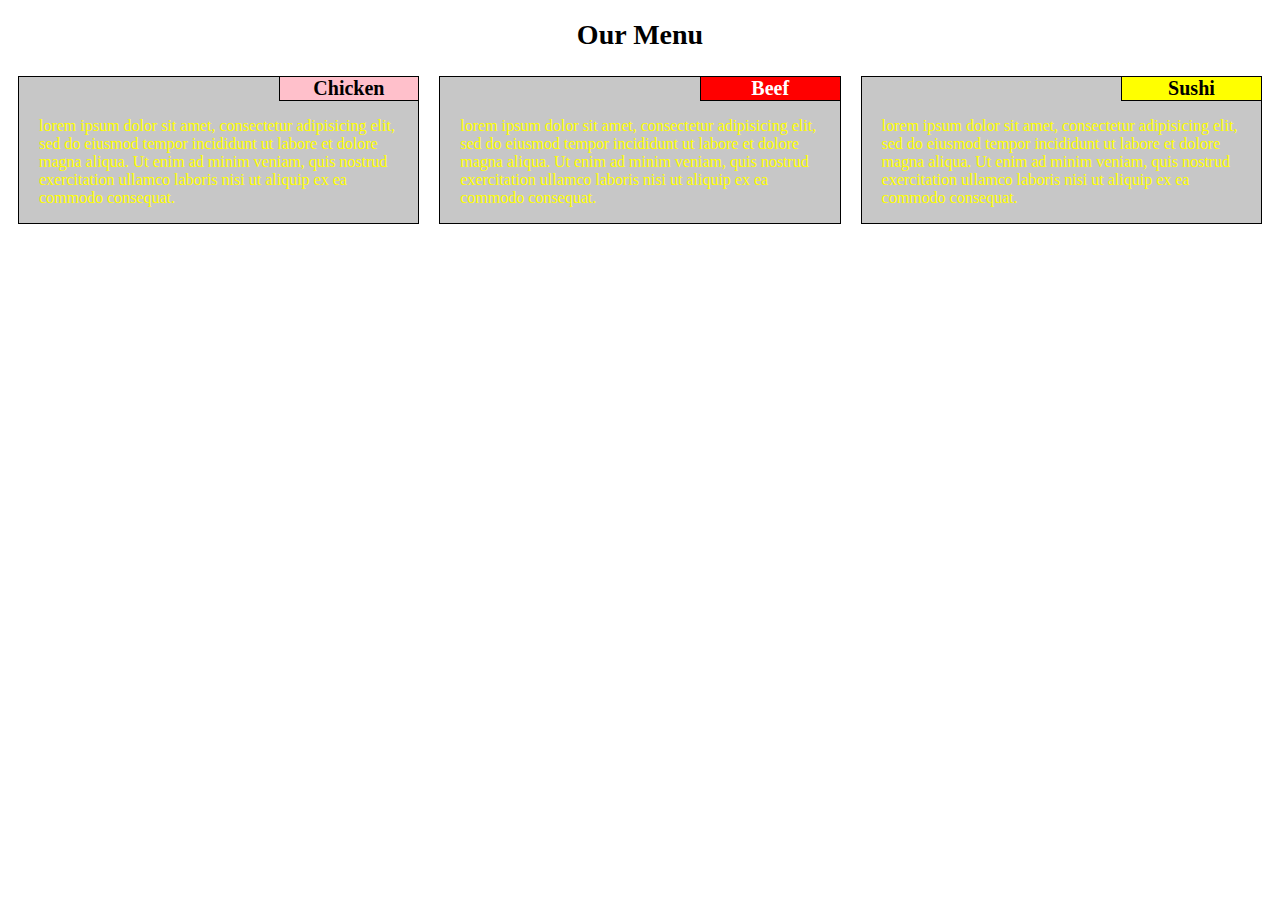
==== site/index.html @ 1b56337c "Initialize" ====
<!DOCTYPE html>
<html>
<head>
<meta charset="utf-8">
<meta name="viewport" content="width=device-width, initial-scale=1">
<title>Assignment Solution for Module 2</title>
<link rel="stylesheet" href="css/styles.css">

</head>
<body>
<h1>Our Menu</h1>

<div class="row">
  <div class="col-lg-4 col-md-6 col-sm-12">
     <div class="section">
     <h2 class="chicken">Chicken</h2>
     <p>lorem ipsum dolor sit amet, consectetur adipisicing elit, sed do eiusmod tempor incididunt ut labore et dolore magna aliqua. Ut enim ad minim veniam, quis nostrud exercitation ullamco laboris nisi ut aliquip ex ea commodo consequat.</p>
  </div></div>
 <div class="col-lg-4 col-md-6 col-sm-12">
     <div class="section">
     <h2 class="beef">Beef</h2>
     <p>lorem ipsum dolor sit amet, consectetur adipisicing elit, sed do eiusmod tempor incididunt ut labore et dolore magna aliqua. Ut enim ad minim veniam, quis nostrud exercitation ullamco laboris nisi ut aliquip ex ea commodo consequat.</p>
  </div></div>
   <div class="col-lg-4 col-md-12 col-sm-12">
     <div class="section">
     <h2 class="sushi">Sushi</h2>
     <p>lorem ipsum dolor sit amet, consectetur adipisicing elit, sed do eiusmod tempor incididunt ut labore et dolore magna aliqua. Ut enim ad minim veniam, quis nostrud exercitation ullamco laboris nisi ut aliquip ex ea commodo consequat.</p>
  </div></div>
</div>

</body>
</html>
---- site/css/styles.css ----
<style>

* {
  box-sizing: border-box;
}

h1 {
  margin-bottom: 15px;
  text-align: center;
  font-size: 175%;
}

h2 {
  margin-top: 0px;
}

p {
  width: 90%;
  margin-right: auto;
  margin-left: auto;
  color: yellow;
}

.row {
  width: 100%;
}

.section {
  background-color: #c7c7c7;    
  border: 1px solid black; 
  margin-right: 10px;    
  margin-left: 10px;    
  margin-bottom: 10px;
  margin-top: 10px;      
}

.chicken {
  margin-left: 65%;
  font-size: 125%;
  border: 1px solid black;
  border-right: none;
  border-top: none;    
  background-color: pink;
  text-align: center;
}

.beef {
  margin-left: 65%;
  font-size: 125%;
  border: 1px solid black;
  border-right: none;    
  border-top: none;
  background-color: red;
  text-align: center;
  color: white;
}

.sushi {
  margin-left: 65%;
  font-size: 125%;
  border: 1px solid black;
  border-right: none;    
  border-top: none;
  background-color: yellow;
  text-align: center;
}

@media (min-width: 992px) {
  .col-lg-1, .col-lg-2, .col-lg-3, .col-lg-4, .col-lg-5, .col-lg-6, .col-lg-7, .col-lg-8, .col-lg-9, .col-lg-10, .col-lg-11, .col-lg-12 {
  float: left;
  }
  .col-lg-1 {
    width: 8.33%;
  }
  .col-lg-2 {
    width: 16.66%;
  }
  .col-lg-3 {
    width: 25%;
  }
  .col-lg-4 {
    width: 33.33%;
  }
  .col-lg-5 {
    width: 41.66%;
  }
  .col-lg-6 {
    width: 50%;
  }
  .col-lg-7 {
    width: 58.33%;
  }
  .col-lg-8 {
    width: 66.66%;
  }
  .col-lg-9 {
    width: 74.99%;
  }
  .col-lg-10 {
    width: 83.33%;
  }
  .col-lg-11 {
    width: 91.66%;
  }
  .col-lg-12 {
    width: 100%;
  }
}

@media (min-width: 768px) and (max-width: 991px) {
  .col-md-1, .col-md-2, .col-md-3, .col-md-4, .col-md-5, .col-md-6, .col-md-7, .col-md-8, .col-md-9, .col-md-10, .col-md-11, .col-md-12 {
    float: left;
  }
  .col-md-1 {
    width: 8.33%;
  }
  .col-md-2 {
    width: 16.66%;
  }
  .col-md-3 {
    width: 25%;
  }
  .col-md-4 {
    width: 33.33%;
  }
  .col-md-5 {
    width: 41.66%;
  }
  .col-md-6 {
    width: 50%;
  }
  .col-md-7 {
    width: 58.33%;
  }
  .col-md-8 {
    width: 66.66%;
  }
  .col-md-9 {
    width: 74.99%;
  }
  .col-md-10 {
    width: 83.33%;
  }
  .col-md-11 {
    width: 91.66%;
  }
  .col-md-12 {
    width: 100%;
  }
}

@media (max-width: 767px) {
  .col-sm-1, .col-sm-2, .col-sm-3, .col-sm-4, .col-sm-5, .col-sm-6, .col-sm-7, .col-sm-8, .col-sm-9, .col-sm-10, .col-sm-11, .col-sm-12 {
    float: left;
  }
  .col-sm-1 {
    width: 8.33%;
  }
  .col-sm-2 {
    width: 16.66%;
  }
  .col-sm-3 {
    width: 25%;
  }
  .col-sm-4 {
    width: 33.33%;
  }
  .col-sm-5 {
    width: 41.66%;
  }
  .col-sm-6 {
    width: 50%;
  }
  .col-sm-7 {
    width: 58.33%;
  }
  .col-sm-8 {
    width: 66.66%;
  }
  .col-sm-9 {
    width: 74.99%;
  }
  .col-sm-10 {
    width: 83.33%;
  }
  .col-sm-11 {
    width: 91.66%;
  }
  .col-sm-12 {
    width: 100%;
  }
}

</style>
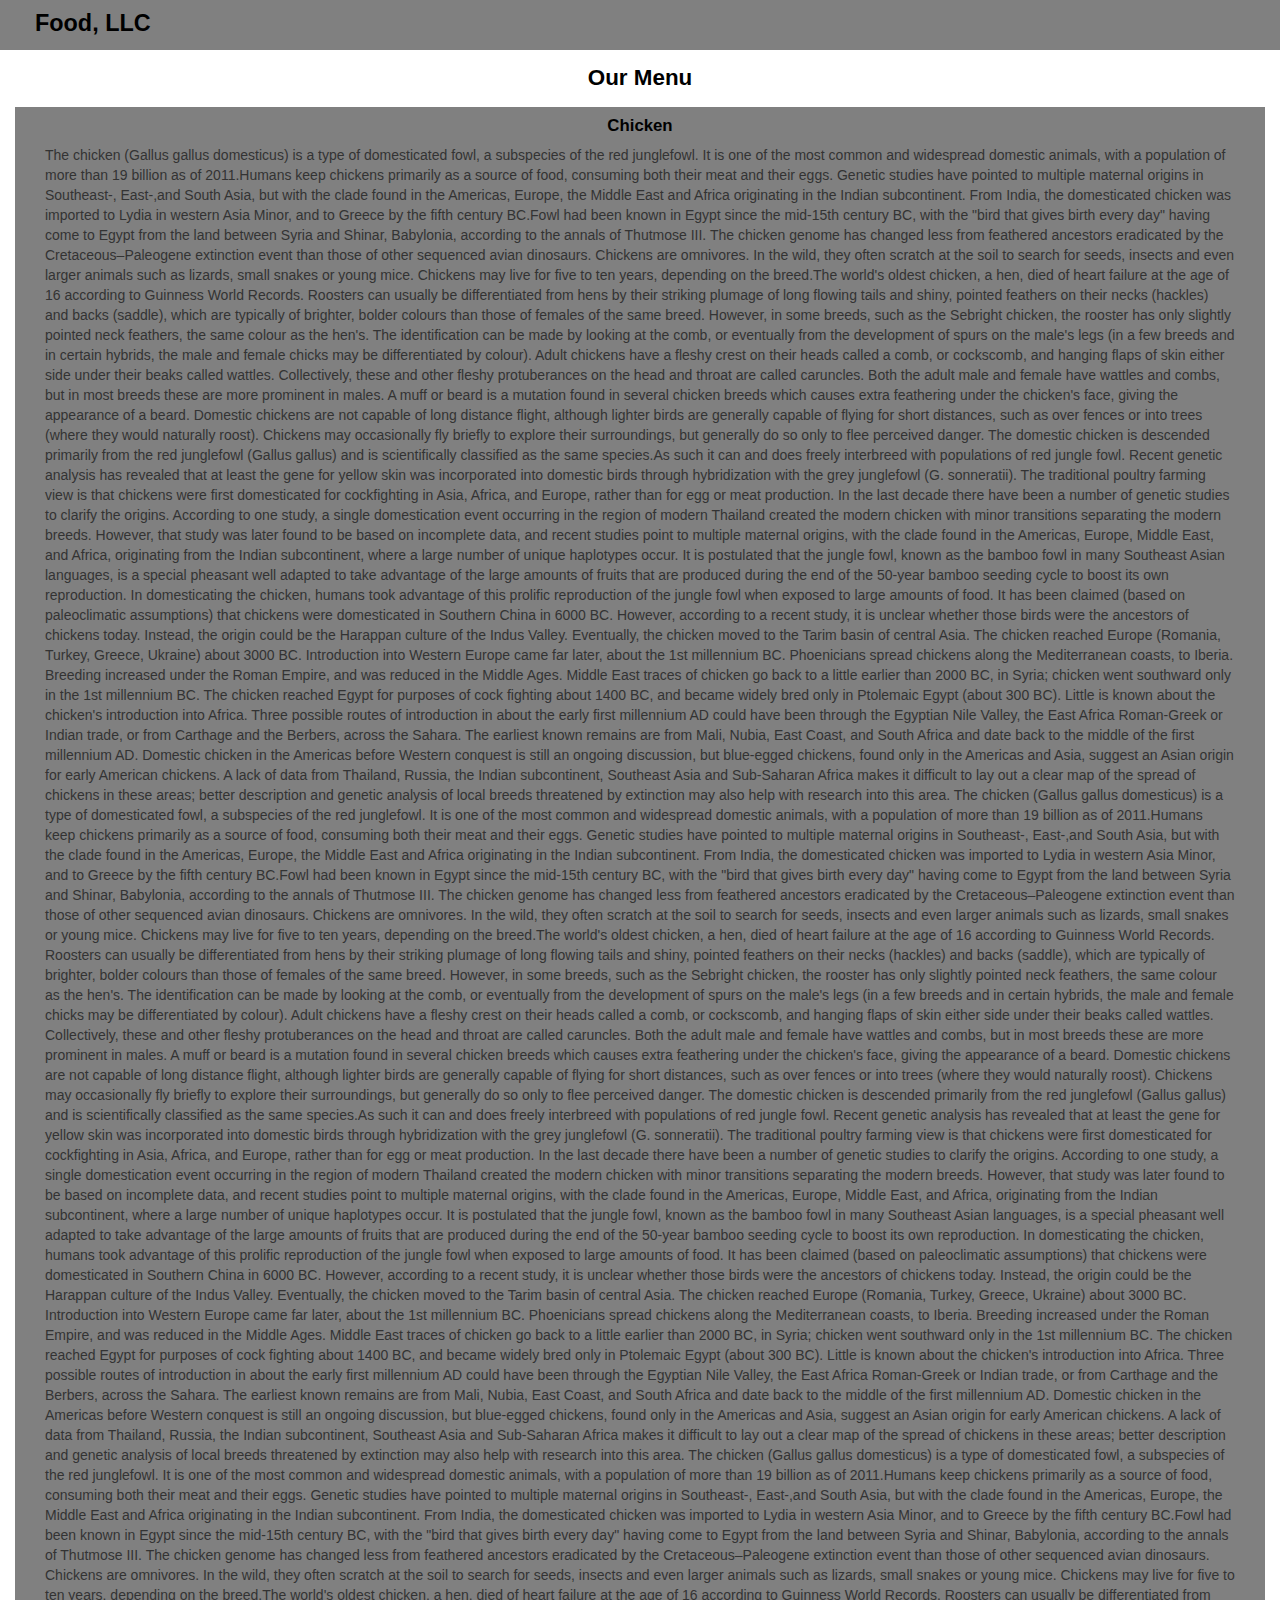
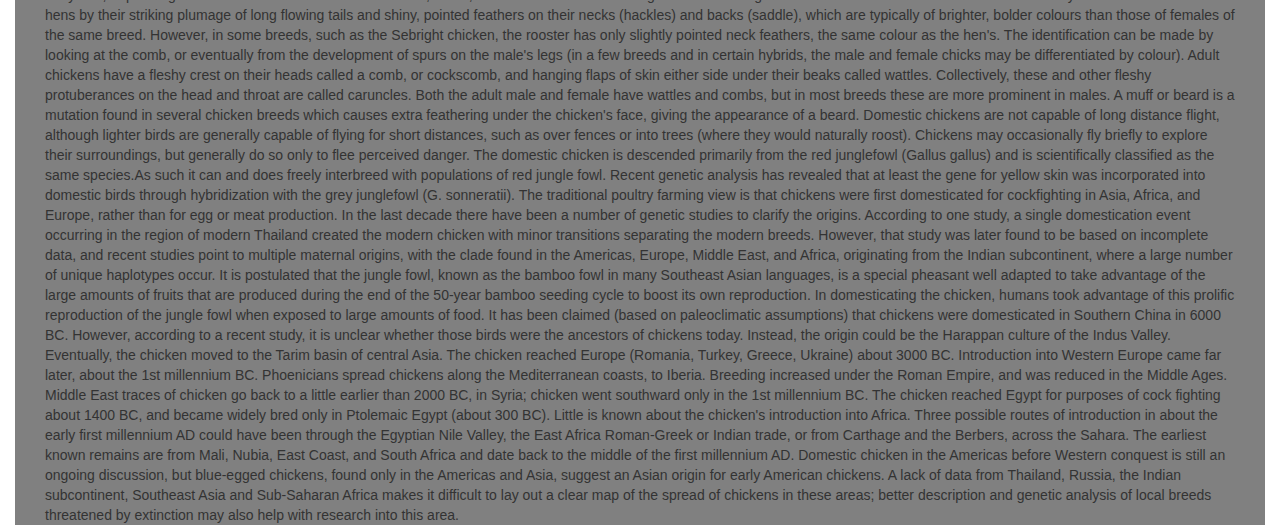
==== commit d5df6d7a: "Solution" ====
--- a/site/index.html
+++ b/site/index.html
@@ -1,32 +1,57 @@
-<!DOCTYPE html>
-<html>
-<head>
-<meta charset="utf-8">
-<meta name="viewport" content="width=device-width, initial-scale=1">
-<title>Assignment Solution for Module 2</title>
-<link rel="stylesheet" href="css/styles.css">
-
-</head>
+<!doctype html>
+<html lang="en">
+  <head>
+    <meta charset="utf-8">
+    <meta http-equiv="X-UA-Compatible" content="IE=edge">
+    <meta name="viewport" content="width=device-width, initial-scale=1">
+  
+    <title>Boostrap Starter Page</title>
+    <link rel="stylesheet" href="css/bootstrap.min.css">
+    <link rel="stylesheet" href="css/styles.css">
+  </head>
 <body>
-<h1>Our Menu</h1>
-
-<div class="row">
-  <div class="col-lg-4 col-md-6 col-sm-12">
-     <div class="section">
-     <h2 class="chicken">Chicken</h2>
-     <p>lorem ipsum dolor sit amet, consectetur adipisicing elit, sed do eiusmod tempor incididunt ut labore et dolore magna aliqua. Ut enim ad minim veniam, quis nostrud exercitation ullamco laboris nisi ut aliquip ex ea commodo consequat.</p>
-  </div></div>
- <div class="col-lg-4 col-md-6 col-sm-12">
-     <div class="section">
-     <h2 class="beef">Beef</h2>
-     <p>lorem ipsum dolor sit amet, consectetur adipisicing elit, sed do eiusmod tempor incididunt ut labore et dolore magna aliqua. Ut enim ad minim veniam, quis nostrud exercitation ullamco laboris nisi ut aliquip ex ea commodo consequat.</p>
-  </div></div>
-   <div class="col-lg-4 col-md-12 col-sm-12">
-     <div class="section">
-     <h2 class="sushi">Sushi</h2>
-     <p>lorem ipsum dolor sit amet, consectetur adipisicing elit, sed do eiusmod tempor incididunt ut labore et dolore magna aliqua. Ut enim ad minim veniam, quis nostrud exercitation ullamco laboris nisi ut aliquip ex ea commodo consequat.</p>
-  </div></div>
-</div>
-
+  <header>
+    <nav id="header-nav" class="navbar navbar-default">
+      <div class="container">
+        <div class="navbar-header">
+          <div class="navbar-brand">
+            <h1>Food, LLC</h1>
+          </div>
+          <button type="button" class="navbar-toggle collapsed" data-toggle="collapse" data-target="#collapsable-nav" aria-expanded="false">
+            <span class="icon-bar"></span>
+            <span class="icon-bar"></span>
+            <span class="icon-bar"></span>
+          </button>      
+        </div><!-- navbar-header -->
+          <div id="collapsable-nav" class="collapse navbar-collapse">
+           <ul id="nav-list" class="nav navbar-nav navbar-right visible-xs">
+            <li>
+              <a class="text-center" href="#Chicken">Chicken</a>
+            </li>
+            <li>
+              <a class="text-center" href="#Beef">Beef</a>
+            </li>
+            <li>
+              <a class="text-center" href="#Sushi">Sushi</a>
+            </li>
+           </ul><!-- #nav-list -->
+          </div><!-- .collapse .navbar-collapse -->
+      </div><!-- .container -->
+    </nav><!-- #header-nav -->
+  </header>
+  <div id="menu-title" class="text-center">
+     <h2>Our Menu</h2>
+  </div>
+  <div id="main-content" class="container-fluid">
+    <div class="col-xs-12">
+      <h3 class="text-center">Chicken</h3>
+      <div>The chicken (Gallus gallus domesticus) is a type of domesticated fowl, a subspecies of the red junglefowl. It is one of the most common and widespread domestic animals, with a population of more than 19 billion as of 2011.Humans keep chickens primarily as a source of food, consuming both their meat and their eggs. Genetic studies have pointed to multiple maternal origins in Southeast-, East-,and South Asia, but with the clade found in the Americas, Europe, the Middle East and Africa originating in the Indian subcontinent. From India, the domesticated chicken was imported to Lydia in western Asia Minor, and to Greece by the fifth century BC.Fowl had been known in Egypt since the mid-15th century BC, with the "bird that gives birth every day" having come to Egypt from the land between Syria and Shinar, Babylonia, according to the annals of Thutmose III. The chicken genome has changed less from feathered ancestors eradicated by the Cretaceous–Paleogene extinction event than those of other sequenced avian dinosaurs. Chickens are omnivores. In the wild, they often scratch at the soil to search for seeds, insects and even larger animals such as lizards, small snakes or young mice. Chickens may live for five to ten years, depending on the breed.The world's oldest chicken, a hen, died of heart failure at the age of 16 according to Guinness World Records. Roosters can usually be differentiated from hens by their striking plumage of long flowing tails and shiny, pointed feathers on their necks (hackles) and backs (saddle), which are typically of brighter, bolder colours than those of females of the same breed. However, in some breeds, such as the Sebright chicken, the rooster has only slightly pointed neck feathers, the same colour as the hen's. The identification can be made by looking at the comb, or eventually from the development of spurs on the male's legs (in a few breeds and in certain hybrids, the male and female chicks may be differentiated by colour). Adult chickens have a fleshy crest on their heads called a comb, or cockscomb, and hanging flaps of skin either side under their beaks called wattles. Collectively, these and other fleshy protuberances on the head and throat are called caruncles. Both the adult male and female have wattles and combs, but in most breeds these are more prominent in males. A muff or beard is a mutation found in several chicken breeds which causes extra feathering under the chicken's face, giving the appearance of a beard. Domestic chickens are not capable of long distance flight, although lighter birds are generally capable of flying for short distances, such as over fences or into trees (where they would naturally roost). Chickens may occasionally fly briefly to explore their surroundings, but generally do so only to flee perceived danger. The domestic chicken is descended primarily from the red junglefowl (Gallus gallus) and is scientifically classified as the same species.As such it can and does freely interbreed with populations of red jungle fowl. Recent genetic analysis has revealed that at least the gene for yellow skin was incorporated into domestic birds through hybridization with the grey junglefowl (G. sonneratii). The traditional poultry farming view is that chickens were first domesticated for cockfighting in Asia, Africa, and Europe, rather than for egg or meat production. In the last decade there have been a number of genetic studies to clarify the origins. According to one study, a single domestication event occurring in the region of modern Thailand created the modern chicken with minor transitions separating the modern breeds. However, that study was later found to be based on incomplete data, and recent studies point to multiple maternal origins, with the clade found in the Americas, Europe, Middle East, and Africa, originating from the Indian subcontinent, where a large number of unique haplotypes occur. It is postulated that the jungle fowl, known as the bamboo fowl in many Southeast Asian languages, is a special pheasant well adapted to take advantage of the large amounts of fruits that are produced during the end of the 50-year bamboo seeding cycle to boost its own reproduction. In domesticating the chicken, humans took advantage of this prolific reproduction of the jungle fowl when exposed to large amounts of food. It has been claimed (based on paleoclimatic assumptions) that chickens were domesticated in Southern China in 6000 BC. However, according to a recent study, it is unclear whether those birds were the ancestors of chickens today. Instead, the origin could be the Harappan culture of the Indus Valley. Eventually, the chicken moved to the Tarim basin of central Asia. The chicken reached Europe (Romania, Turkey, Greece, Ukraine) about 3000 BC. Introduction into Western Europe came far later, about the 1st millennium BC. Phoenicians spread chickens along the Mediterranean coasts, to Iberia. Breeding increased under the Roman Empire, and was reduced in the Middle Ages. Middle East traces of chicken go back to a little earlier than 2000 BC, in Syria; chicken went southward only in the 1st millennium BC. The chicken reached Egypt for purposes of cock fighting about 1400 BC, and became widely bred only in Ptolemaic Egypt (about 300 BC). Little is known about the chicken's introduction into Africa. Three possible routes of introduction in about the early first millennium AD could have been through the Egyptian Nile Valley, the East Africa Roman-Greek or Indian trade, or from Carthage and the Berbers, across the Sahara. The earliest known remains are from Mali, Nubia, East Coast, and South Africa and date back to the middle of the first millennium AD. Domestic chicken in the Americas before Western conquest is still an ongoing discussion, but blue-egged chickens, found only in the Americas and Asia, suggest an Asian origin for early American chickens. A lack of data from Thailand, Russia, the Indian subcontinent, Southeast Asia and Sub-Saharan Africa makes it difficult to lay out a clear map of the spread of chickens in these areas; better description and genetic analysis of local breeds threatened by extinction may also help with research into this area. The chicken (Gallus gallus domesticus) is a type of domesticated fowl, a subspecies of the red junglefowl. It is one of the most common and widespread domestic animals, with a population of more than 19 billion as of 2011.Humans keep chickens primarily as a source of food, consuming both their meat and their eggs. Genetic studies have pointed to multiple maternal origins in Southeast-, East-,and South Asia, but with the clade found in the Americas, Europe, the Middle East and Africa originating in the Indian subcontinent. From India, the domesticated chicken was imported to Lydia in western Asia Minor, and to Greece by the fifth century BC.Fowl had been known in Egypt since the mid-15th century BC, with the "bird that gives birth every day" having come to Egypt from the land between Syria and Shinar, Babylonia, according to the annals of Thutmose III. The chicken genome has changed less from feathered ancestors eradicated by the Cretaceous–Paleogene extinction event than those of other sequenced avian dinosaurs. Chickens are omnivores. In the wild, they often scratch at the soil to search for seeds, insects and even larger animals such as lizards, small snakes or young mice. Chickens may live for five to ten years, depending on the breed.The world's oldest chicken, a hen, died of heart failure at the age of 16 according to Guinness World Records. Roosters can usually be differentiated from hens by their striking plumage of long flowing tails and shiny, pointed feathers on their necks (hackles) and backs (saddle), which are typically of brighter, bolder colours than those of females of the same breed. However, in some breeds, such as the Sebright chicken, the rooster has only slightly pointed neck feathers, the same colour as the hen's. The identification can be made by looking at the comb, or eventually from the development of spurs on the male's legs (in a few breeds and in certain hybrids, the male and female chicks may be differentiated by colour). Adult chickens have a fleshy crest on their heads called a comb, or cockscomb, and hanging flaps of skin either side under their beaks called wattles. Collectively, these and other fleshy protuberances on the head and throat are called caruncles. Both the adult male and female have wattles and combs, but in most breeds these are more prominent in males. A muff or beard is a mutation found in several chicken breeds which causes extra feathering under the chicken's face, giving the appearance of a beard. Domestic chickens are not capable of long distance flight, although lighter birds are generally capable of flying for short distances, such as over fences or into trees (where they would naturally roost). Chickens may occasionally fly briefly to explore their surroundings, but generally do so only to flee perceived danger. The domestic chicken is descended primarily from the red junglefowl (Gallus gallus) and is scientifically classified as the same species.As such it can and does freely interbreed with populations of red jungle fowl. Recent genetic analysis has revealed that at least the gene for yellow skin was incorporated into domestic birds through hybridization with the grey junglefowl (G. sonneratii). The traditional poultry farming view is that chickens were first domesticated for cockfighting in Asia, Africa, and Europe, rather than for egg or meat production. In the last decade there have been a number of genetic studies to clarify the origins. According to one study, a single domestication event occurring in the region of modern Thailand created the modern chicken with minor transitions separating the modern breeds. However, that study was later found to be based on incomplete data, and recent studies point to multiple maternal origins, with the clade found in the Americas, Europe, Middle East, and Africa, originating from the Indian subcontinent, where a large number of unique haplotypes occur. It is postulated that the jungle fowl, known as the bamboo fowl in many Southeast Asian languages, is a special pheasant well adapted to take advantage of the large amounts of fruits that are produced during the end of the 50-year bamboo seeding cycle to boost its own reproduction. In domesticating the chicken, humans took advantage of this prolific reproduction of the jungle fowl when exposed to large amounts of food. It has been claimed (based on paleoclimatic assumptions) that chickens were domesticated in Southern China in 6000 BC. However, according to a recent study, it is unclear whether those birds were the ancestors of chickens today. Instead, the origin could be the Harappan culture of the Indus Valley. Eventually, the chicken moved to the Tarim basin of central Asia. The chicken reached Europe (Romania, Turkey, Greece, Ukraine) about 3000 BC. Introduction into Western Europe came far later, about the 1st millennium BC. Phoenicians spread chickens along the Mediterranean coasts, to Iberia. Breeding increased under the Roman Empire, and was reduced in the Middle Ages. Middle East traces of chicken go back to a little earlier than 2000 BC, in Syria; chicken went southward only in the 1st millennium BC. The chicken reached Egypt for purposes of cock fighting about 1400 BC, and became widely bred only in Ptolemaic Egypt (about 300 BC). Little is known about the chicken's introduction into Africa. Three possible routes of introduction in about the early first millennium AD could have been through the Egyptian Nile Valley, the East Africa Roman-Greek or Indian trade, or from Carthage and the Berbers, across the Sahara. The earliest known remains are from Mali, Nubia, East Coast, and South Africa and date back to the middle of the first millennium AD. Domestic chicken in the Americas before Western conquest is still an ongoing discussion, but blue-egged chickens, found only in the Americas and Asia, suggest an Asian origin for early American chickens. A lack of data from Thailand, Russia, the Indian subcontinent, Southeast Asia and Sub-Saharan Africa makes it difficult to lay out a clear map of the spread of chickens in these areas; better description and genetic analysis of local breeds threatened by extinction may also help with research into this area. The chicken (Gallus gallus domesticus) is a type of domesticated fowl, a subspecies of the red junglefowl. It is one of the most common and widespread domestic animals, with a population of more than 19 billion as of 2011.Humans keep chickens primarily as a source of food, consuming both their meat and their eggs. Genetic studies have pointed to multiple maternal origins in Southeast-, East-,and South Asia, but with the clade found in the Americas, Europe, the Middle East and Africa originating in the Indian subcontinent. From India, the domesticated chicken was imported to Lydia in western Asia Minor, and to Greece by the fifth century BC.Fowl had been known in Egypt since the mid-15th century BC, with the "bird that gives birth every day" having come to Egypt from the land between Syria and Shinar, Babylonia, according to the annals of Thutmose III. The chicken genome has changed less from feathered ancestors eradicated by the Cretaceous–Paleogene extinction event than those of other sequenced avian dinosaurs. Chickens are omnivores. In the wild, they often scratch at the soil to search for seeds, insects and even larger animals such as lizards, small snakes or young mice. Chickens may live for five to ten years, depending on the breed.The world's oldest chicken, a hen, died of heart failure at the age of 16 according to Guinness World Records. Roosters can usually be differentiated from hens by their striking plumage of long flowing tails and shiny, pointed feathers on their necks (hackles) and backs (saddle), which are typically of brighter, bolder colours than those of females of the same breed. However, in some breeds, such as the Sebright chicken, the rooster has only slightly pointed neck feathers, the same colour as the hen's. The identification can be made by looking at the comb, or eventually from the development of spurs on the male's legs (in a few breeds and in certain hybrids, the male and female chicks may be differentiated by colour). Adult chickens have a fleshy crest on their heads called a comb, or cockscomb, and hanging flaps of skin either side under their beaks called wattles. Collectively, these and other fleshy protuberances on the head and throat are called caruncles. Both the adult male and female have wattles and combs, but in most breeds these are more prominent in males. A muff or beard is a mutation found in several chicken breeds which causes extra feathering under the chicken's face, giving the appearance of a beard. Domestic chickens are not capable of long distance flight, although lighter birds are generally capable of flying for short distances, such as over fences or into trees (where they would naturally roost). Chickens may occasionally fly briefly to explore their surroundings, but generally do so only to flee perceived danger. The domestic chicken is descended primarily from the red junglefowl (Gallus gallus) and is scientifically classified as the same species.As such it can and does freely interbreed with populations of red jungle fowl. Recent genetic analysis has revealed that at least the gene for yellow skin was incorporated into domestic birds through hybridization with the grey junglefowl (G. sonneratii). The traditional poultry farming view is that chickens were first domesticated for cockfighting in Asia, Africa, and Europe, rather than for egg or meat production. In the last decade there have been a number of genetic studies to clarify the origins. According to one study, a single domestication event occurring in the region of modern Thailand created the modern chicken with minor transitions separating the modern breeds. However, that study was later found to be based on incomplete data, and recent studies point to multiple maternal origins, with the clade found in the Americas, Europe, Middle East, and Africa, originating from the Indian subcontinent, where a large number of unique haplotypes occur. It is postulated that the jungle fowl, known as the bamboo fowl in many Southeast Asian languages, is a special pheasant well adapted to take advantage of the large amounts of fruits that are produced during the end of the 50-year bamboo seeding cycle to boost its own reproduction. In domesticating the chicken, humans took advantage of this prolific reproduction of the jungle fowl when exposed to large amounts of food. It has been claimed (based on paleoclimatic assumptions) that chickens were domesticated in Southern China in 6000 BC. However, according to a recent study, it is unclear whether those birds were the ancestors of chickens today. Instead, the origin could be the Harappan culture of the Indus Valley. Eventually, the chicken moved to the Tarim basin of central Asia. The chicken reached Europe (Romania, Turkey, Greece, Ukraine) about 3000 BC. Introduction into Western Europe came far later, about the 1st millennium BC. Phoenicians spread chickens along the Mediterranean coasts, to Iberia. Breeding increased under the Roman Empire, and was reduced in the Middle Ages. Middle East traces of chicken go back to a little earlier than 2000 BC, in Syria; chicken went southward only in the 1st millennium BC. The chicken reached Egypt for purposes of cock fighting about 1400 BC, and became widely bred only in Ptolemaic Egypt (about 300 BC). Little is known about the chicken's introduction into Africa. Three possible routes of introduction in about the early first millennium AD could have been through the Egyptian Nile Valley, the East Africa Roman-Greek or Indian trade, or from Carthage and the Berbers, across the Sahara. The earliest known remains are from Mali, Nubia, East Coast, and South Africa and date back to the middle of the first millennium AD. Domestic chicken in the Americas before Western conquest is still an ongoing discussion, but blue-egged chickens, found only in the Americas and Asia, suggest an Asian origin for early American chickens. A lack of data from Thailand, Russia, the Indian subcontinent, Southeast Asia and Sub-Saharan Africa makes it difficult to lay out a clear map of the spread of chickens in these areas; better description and genetic analysis of local breeds threatened by extinction may also help with research into this area.
+      </div>
+    </div>
+   </div>
+  <!-- jQuery (Bootstrap JS plugins depend on it) -->
+  <script src="js/jquery-2.1.4.min.js"></script>
+  <script src="js/bootstrap.min.js"></script>
+  <script src="js/script.js"></script>
 </body>
 </html>
--- a/site/css/styles.css
+++ b/site/css/styles.css
@@ -1,194 +1,72 @@
-<style>
-
-* {
-  box-sizing: border-box;
+/** HEADER **/
+#header-nav {
+  background-color: gray;
+  border-radius: 0;
+  border: 0;
 }
 
-h1 {
-  margin-bottom: 15px;
-  text-align: center;
-  font-size: 175%;
+#header-nav .container {
+  margin-left: 0px;
+  margin-right: 0px;
 }
 
-h2 {
-  margin-top: 0px;
+.navbar-brand h1 { /* Restaurant name */
+  color: black;
+  font-weight: bold;
+  font-size: 1.3em;
+  margin-left: 20px;
+  margin-top: 0;
+  margin-bottom: 0;
+  line-height: .75;
 }
 
-p {
-  width: 90%;
-  margin-right: auto;
-  margin-left: auto;
-  color: yellow;
+.navbar-header button.navbar-toggle, .navbar-header .icon-bar {
+  border: 1px solid black;
 }
 
-.row {
-  width: 100%;
+.navbar-collapse {
+	padding: 0px 0px 0px 0px;
+	margin: 0px 0px 0px 0px;
 }
 
-.section {
-  background-color: #c7c7c7;    
-  border: 1px solid black; 
-  margin-right: 10px;    
-  margin-left: 10px;    
-  margin-bottom: 10px;
-  margin-top: 10px;      
+#nav-list {
+  background-color: yellow;
+  border: 1px solid black;
+  padding: 0px 0px 0px 0px;
+  margin: 0px 0px 0px 0px;
+  width :100%;
 }
 
-.chicken {
-  margin-left: 65%;
-  font-size: 125%;
+#nav-list a {
+  color: black;
   border: 1px solid black;
-  border-right: none;
-  border-top: none;    
-  background-color: pink;
-  text-align: center;
 }
 
-.beef {
-  margin-left: 65%;
-  font-size: 125%;
-  border: 1px solid black;
-  border-right: none;    
-  border-top: none;
-  background-color: red;
-  text-align: center;
-  color: white;
+#menu-title {
+	background-color: white;
+	padding: 0px 0px 0px 0px;
+    margin: 0px 0px 0px 0px;
 }
 
-.sushi {
-  margin-left: 65%;
-  font-size: 125%;
-  border: 1px solid black;
-  border-right: none;    
-  border-top: none;
-  background-color: yellow;
-  text-align: center;
+h2 { /* Our Menu */
+  color: black;
+  font-weight: bold;
+  font-size: 1.6em;
+  margin-top: 0;
+  margin-bottom: 20px;
+  line-height: .75;
 }
 
-@media (min-width: 992px) {
-  .col-lg-1, .col-lg-2, .col-lg-3, .col-lg-4, .col-lg-5, .col-lg-6, .col-lg-7, .col-lg-8, .col-lg-9, .col-lg-10, .col-lg-11, .col-lg-12 {
-  float: left;
-  }
-  .col-lg-1 {
-    width: 8.33%;
-  }
-  .col-lg-2 {
-    width: 16.66%;
-  }
-  .col-lg-3 {
-    width: 25%;
-  }
-  .col-lg-4 {
-    width: 33.33%;
-  }
-  .col-lg-5 {
-    width: 41.66%;
-  }
-  .col-lg-6 {
-    width: 50%;
-  }
-  .col-lg-7 {
-    width: 58.33%;
-  }
-  .col-lg-8 {
-    width: 66.66%;
-  }
-  .col-lg-9 {
-    width: 74.99%;
-  }
-  .col-lg-10 {
-    width: 83.33%;
-  }
-  .col-lg-11 {
-    width: 91.66%;
-  }
-  .col-lg-12 {
-    width: 100%;
-  }
+#main-content {
+  background-color: gray;
+  margin-left: 15px;
+  margin-right: 15px;
 }
 
-@media (min-width: 768px) and (max-width: 991px) {
-  .col-md-1, .col-md-2, .col-md-3, .col-md-4, .col-md-5, .col-md-6, .col-md-7, .col-md-8, .col-md-9, .col-md-10, .col-md-11, .col-md-12 {
-    float: left;
-  }
-  .col-md-1 {
-    width: 8.33%;
-  }
-  .col-md-2 {
-    width: 16.66%;
-  }
-  .col-md-3 {
-    width: 25%;
-  }
-  .col-md-4 {
-    width: 33.33%;
-  }
-  .col-md-5 {
-    width: 41.66%;
-  }
-  .col-md-6 {
-    width: 50%;
-  }
-  .col-md-7 {
-    width: 58.33%;
-  }
-  .col-md-8 {
-    width: 66.66%;
-  }
-  .col-md-9 {
-    width: 74.99%;
-  }
-  .col-md-10 {
-    width: 83.33%;
-  }
-  .col-md-11 {
-    width: 91.66%;
-  }
-  .col-md-12 {
-    width: 100%;
-  }
-}
-
-@media (max-width: 767px) {
-  .col-sm-1, .col-sm-2, .col-sm-3, .col-sm-4, .col-sm-5, .col-sm-6, .col-sm-7, .col-sm-8, .col-sm-9, .col-sm-10, .col-sm-11, .col-sm-12 {
-    float: left;
-  }
-  .col-sm-1 {
-    width: 8.33%;
-  }
-  .col-sm-2 {
-    width: 16.66%;
-  }
-  .col-sm-3 {
-    width: 25%;
-  }
-  .col-sm-4 {
-    width: 33.33%;
-  }
-  .col-sm-5 {
-    width: 41.66%;
-  }
-  .col-sm-6 {
-    width: 50%;
-  }
-  .col-sm-7 {
-    width: 58.33%;
-  }
-  .col-sm-8 {
-    width: 66.66%;
-  }
-  .col-sm-9 {
-    width: 74.99%;
-  }
-  .col-sm-10 {
-    width: 83.33%;
-  }
-  .col-sm-11 {
-    width: 91.66%;
-  }
-  .col-sm-12 {
-    width: 100%;
-  }
-}
-
-</style>+h3 { /* Chicken */
+  color: black;
+  font-weight: bold;
+  font-size: 1.2em;
+  margin-top: 10px;
+  margin-bottom: 10px;
+}